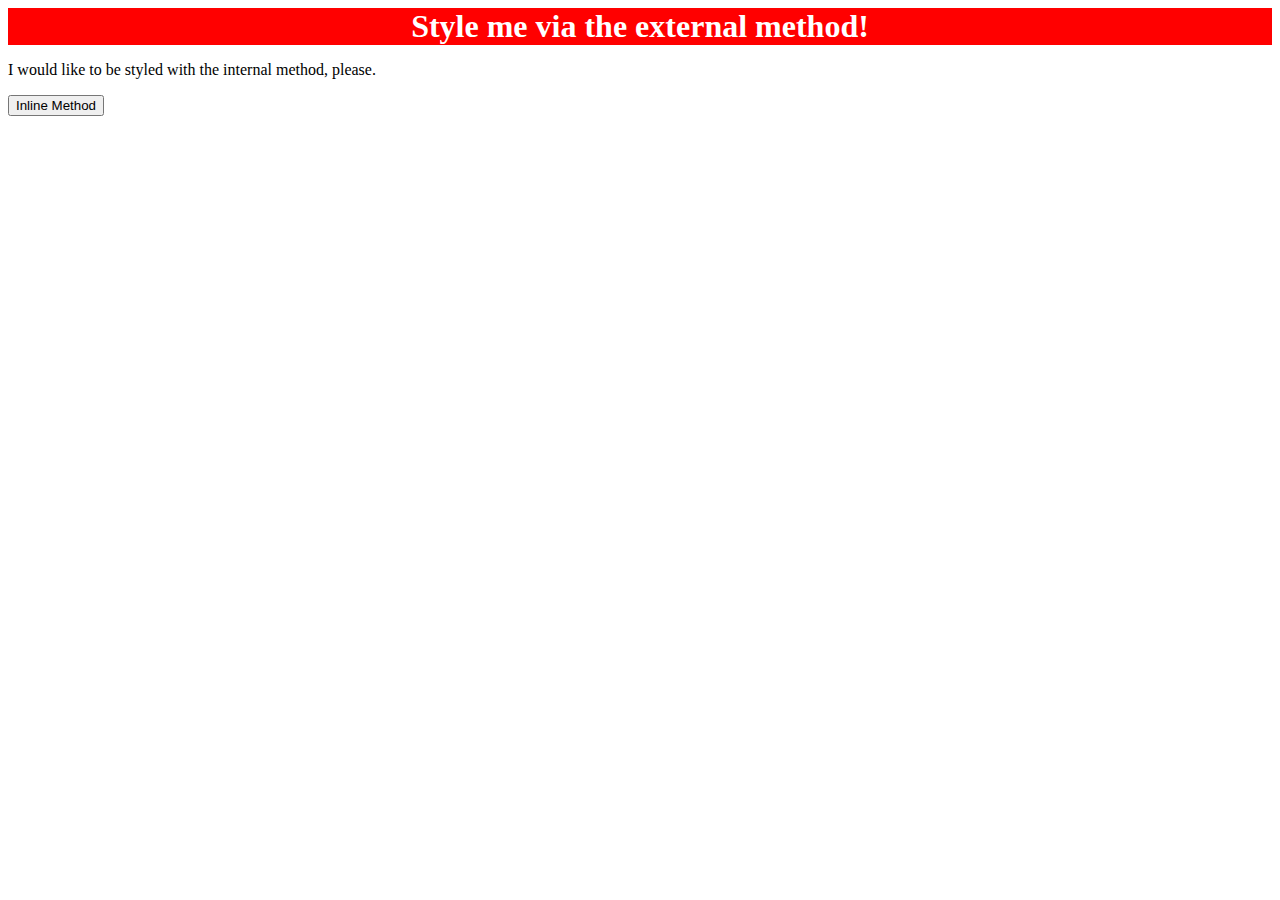
==== foundations/01-css-methods/index.html @ 88f0f1ff "Add External CSS code" ====
<!DOCTYPE html>
<html lang="en">
  <head>
    <meta charset="UTF-8">
    <meta http-equiv="X-UA-Compatible" content="IE=edge">
    <meta name="viewport" content="width=device-width, initial-scale=1.0">
    <title>Methods for Adding CSS</title>
    <link rel="Stylesheet" href="style.css"
  </head>
  <body>
    <div>Style me via the external method!</div>
    <p>I would like to be styled with the internal method, please.</p>
    <button>Inline Method</button>
  </body>
</html>
---- foundations/01-css-methods/style.css ----
/*<div>Style me via the external method!</div>
`div`: a red background, white text, a font size of 32px, center aligned, and bold*/
div {background-color: red;color: white;font-size: 32px;text-align: center;font-weight: bold;}
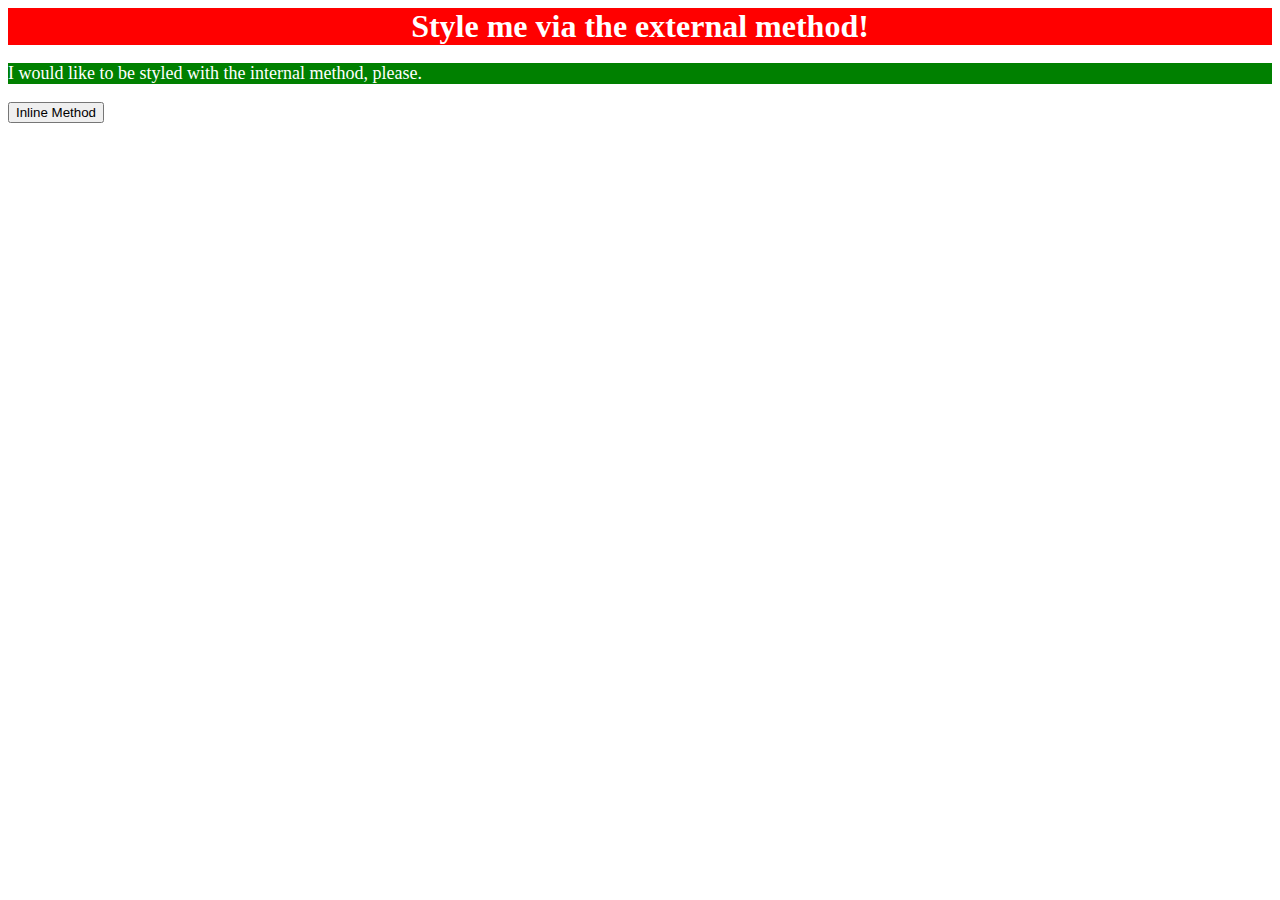
==== commit 3b78a770: "Add Internal CSS code" ====
--- a/foundations/01-css-methods/index.html
+++ b/foundations/01-css-methods/index.html
@@ -5,7 +5,11 @@
     <meta http-equiv="X-UA-Compatible" content="IE=edge">
     <meta name="viewport" content="width=device-width, initial-scale=1.0">
     <title>Methods for Adding CSS</title>
-    <link rel="Stylesheet" href="style.css"
+    <link rel="Stylesheet" href="style.css">
+    <!--Internal method:`p`: a green background, white text, and a font size of 18px-->
+    <style>
+      p {background-color: green;color: white;font-size: 18px;}
+    </style>
   </head>
   <body>
     <div>Style me via the external method!</div>
--- a/foundations/01-css-methods/style.css
+++ b/foundations/01-css-methods/style.css
@@ -1,3 +1,2 @@
-/*<div>Style me via the external method!</div>
-`div`: a red background, white text, a font size of 32px, center aligned, and bold*/
+/*External method:`div`: a red background, white text, a font size of 32px, center aligned, and bold*/
 div {background-color: red;color: white;font-size: 32px;text-align: center;font-weight: bold;}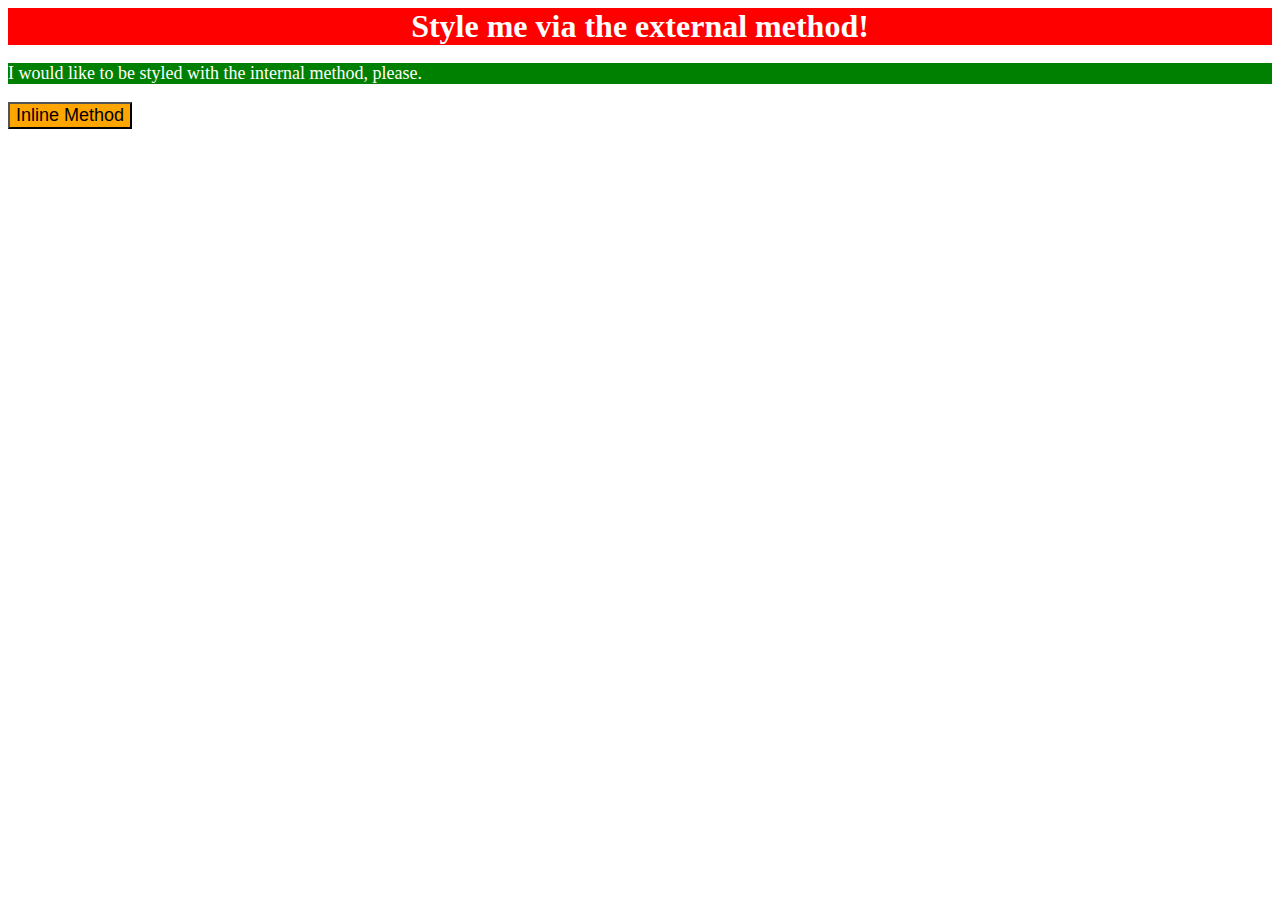
==== commit f2083e0e: "Add Inline CSS code" ====
--- a/foundations/01-css-methods/index.html
+++ b/foundations/01-css-methods/index.html
@@ -14,6 +14,7 @@
   <body>
     <div>Style me via the external method!</div>
     <p>I would like to be styled with the internal method, please.</p>
-    <button>Inline Method</button>
+    <!--Inline method:`button`: an orange background and a font size of 18px-->
+    <button style="background-color: orange;font-size: 18px;">Inline Method</button>
   </body>
 </html>